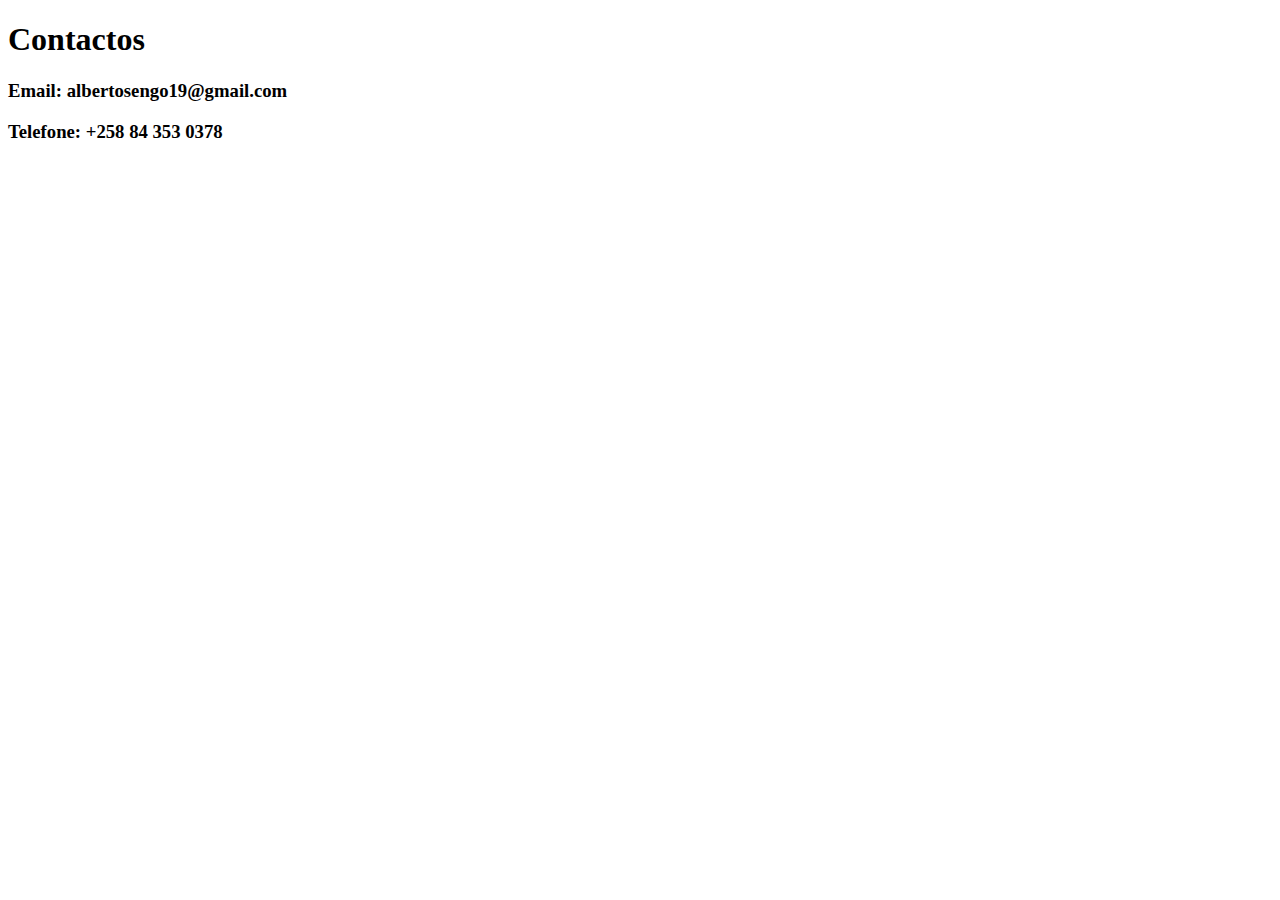
==== CV/contactos.html @ 253c225b "Add files via upload" ====
<!doctype html>
<html lang="en">
<head>
    <meta charset="UTF-8">
    <title>Contactos</title>
<link rel="stylesheet" href="StyleCV.css">
</head>
<body>
    <div class="fundo">
        <div class="area2">
            <h1>Contactos</h1>
            <h3>
            <p>Email: albertosengo19@gmail.com</p>
            <p>Telefone: +258 84 353 0378</p>
        </h3>
        </div>
    </div>
</body>
</html>
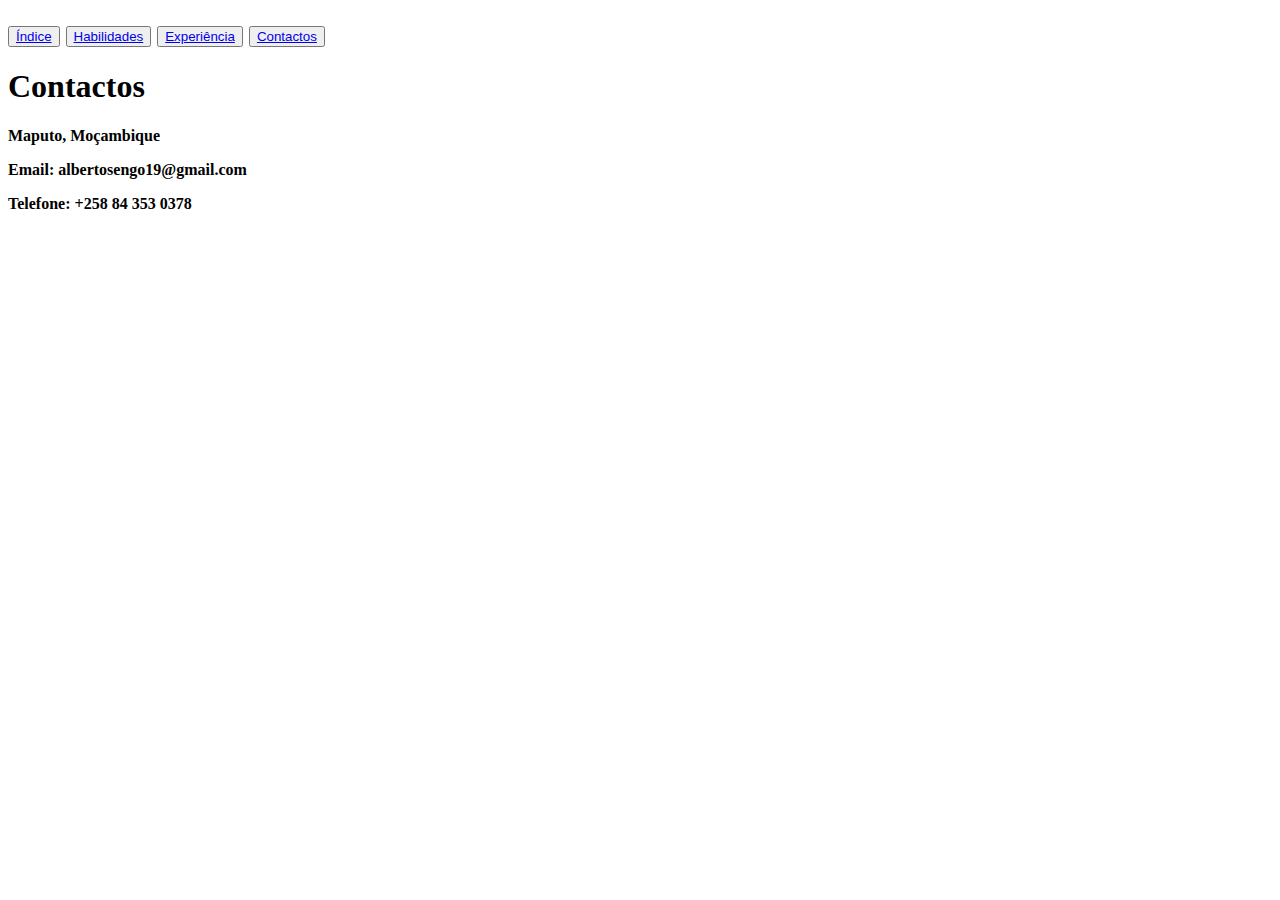
==== commit 4b4ad01f: "Add files via upload" ====
--- a/CV/contactos.html
+++ b/CV/contactos.html
@@ -6,13 +6,22 @@
 <link rel="stylesheet" href="StyleCV.css">
 </head>
 <body>
+   <h2><div class="menu">
+         
+             <button class="menulink"><a href="C:\Users\alberto\Documents\-school programing\html\CV\index.html">Índice</a></button>
+             <button class="menulink"><a href="C:\Users\alberto\Documents\-school programing\html\CV\habilidades.html">Habilidades</a></button>
+              <button class="menulink"><a href="C:\Users\alberto\Documents\-school programing\html\CV\experiencia.html">Experiência</a></button>
+              <button class="menulink"><a href="C:\Users\alberto\Documents\-school programing\html\CV\contactos.html">Contactos</a></button>
+        
+        </div></h2>
     <div class="fundo">
         <div class="area2">
             <h1>Contactos</h1>
-            <h3>
+            <h4>
+                <p>Maputo, Moçambique</p>
             <p>Email: albertosengo19@gmail.com</p>
             <p>Telefone: +258 84 353 0378</p>
-        </h3>
+        </h4>
         </div>
     </div>
 </body>
